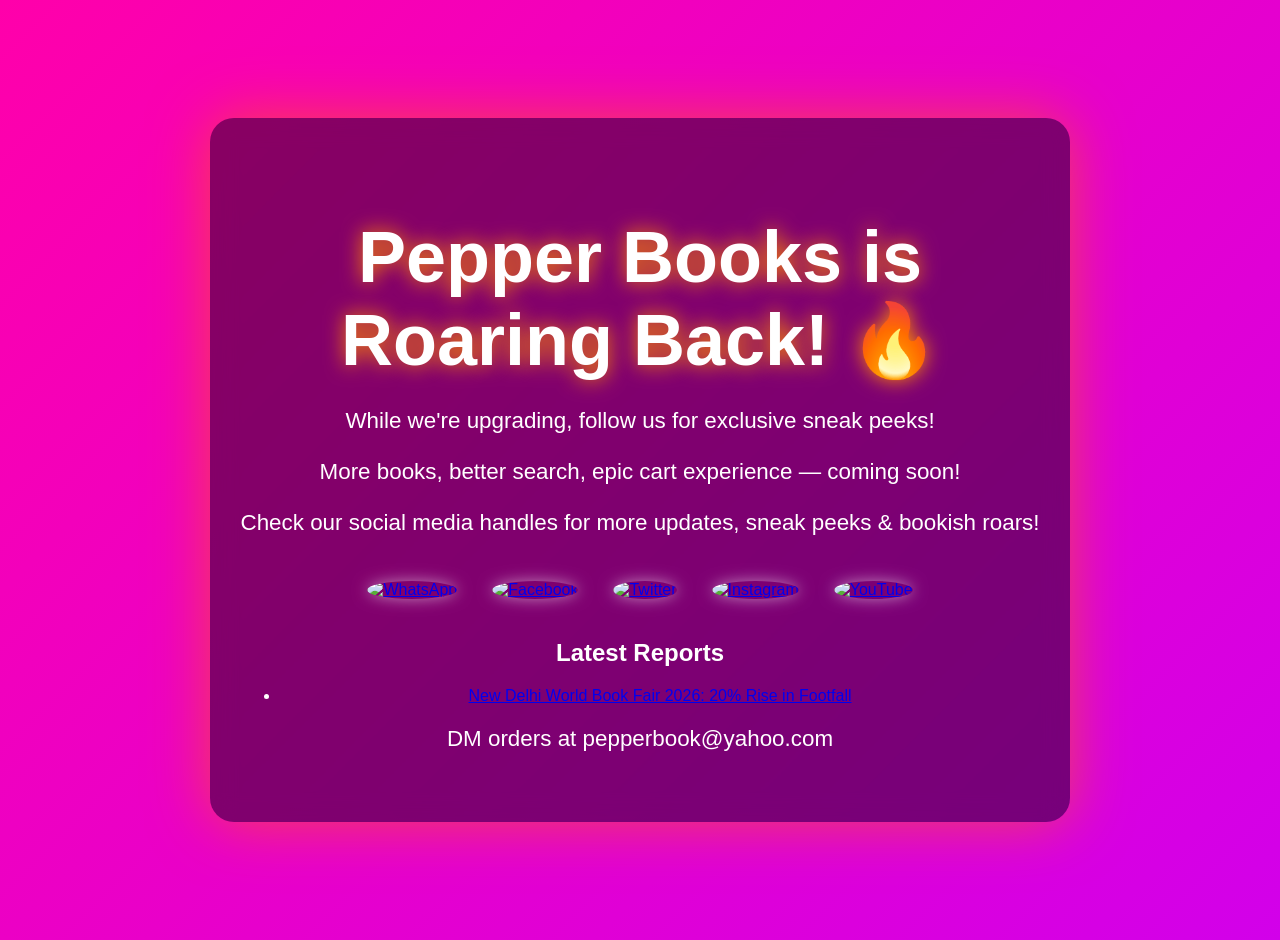
==== index.html @ c5566843 "Revise social media section and contact details Updated social media prompts and contact information" ====
<!DOCTYPE html>
<html lang="en">
<head>
    <meta charset="UTF-8" />
    <meta name="viewport" content="width=device-width, initial-scale=1.0"/>
    <title>Pepper Books – Roaring Back Soon!</title>
    <style>
        body {
            margin: 0;
            min-height: 100vh;
            background: linear-gradient(-45deg, #ff6b00, #ff8c00, #c300ff, #ff00aa);
            background-size: 400% 400%;
            animation: neonFlow 12s ease infinite;
            color: white;
            font-family: Arial, sans-serif;
            display: flex;
            align-items: center;
            justify-content: center;
            padding: 20px;
        }
        @keyframes neonFlow {
            0%,100% { background-position: 0% 50%; }
            50%     { background-position: 100% 50%; }
        }
        .container {
            background: rgba(0,0,0,0.45);
            backdrop-filter: blur(12px);
            padding: 50px 30px;
            border-radius: 24px;
            text-align: center;
            max-width: 800px;
            box-shadow: 0 0 60px rgba(255,107,0,0.6);
            animation: pulseGlow 4s infinite alternate;
        }
        @keyframes pulseGlow {
            from { box-shadow: 0 0 40px rgba(255,107,0,0.4); }
            to   { box-shadow: 0 0 80px rgba(195,0,255,0.7); }
        }
        h1 { 
            font-size: 4.5rem; 
            margin-bottom: 20px; 
            text-shadow: 0 0 20px #ff8c00;
            animation: textGlow 2.5s infinite alternate;
        }
        @keyframes textGlow {
            from { text-shadow: 0 0 10px #ff8c00; }
            to   { text-shadow: 0 0 30px #c300ff, 0 0 50px #ff00aa; }
        }
        p, .follow-prompt { font-size: 1.4rem; line-height: 1.6; margin: 15px 0; }
        .social-icons { display: flex; justify-content: center; gap: 35px; margin: 40px 0; }
        .social-icons img {
            width: 80px;
            height: 80px;
            border-radius: 50%;
            transition: all 0.4s;
            box-shadow: 0 0 15px rgba(255,255,255,0.5);
        }
        .social-icons a:hover img { 
            transform: scale(1.25) rotate(10deg); 
            box-shadow: 0 0 35px #ff00aa;
        }
        @media (max-width: 600px) {
            h1 { font-size: 3.2rem; }
            .container { padding: 40px 25px; }
            .social-icons img { width: 70px; height: 70px; }
        }
    </style>
</head>
<body>
    <div class="container">
        <h1>Pepper Books is Roaring Back! 🔥</h1>
        <p>While we're upgrading, follow us for exclusive sneak peeks!</p>
        <div class="follow-prompt">More books, better search, epic cart experience — coming soon!</div>
        <div class="follow-prompt">
            Check our social media handles for more updates, sneak peeks & bookish roars!
        </div>
        <div class="social-icons">
            <!-- Your social links here - same as before -->
            <a href="https://wa.me/9920869482" class="whatsapp" target="_blank" rel="noopener noreferrer"><img src="https://img.icons8.com/color/48/whatsapp--v1.png" alt="WhatsApp">
            </a>
            <a href="https://www.facebook.com/people/Pepper-Books/61556037576936/"><img src="https://img.icons8.com/color/48/facebook-new.png" alt="Facebook"></a>
            <a href="https://x.com/pepperbooks"><img src="https://img.icons8.com/color/48/twitter--v1.png" alt="Twitter"></a>
            <a href="https://www.instagram.com/pepperbooks404"><img src="https://img.icons8.com/color/48/instagram-new.png" alt="Instagram"></a>
            <a href="https://www.youtube.com/@PepperBooks"><img src="https://img.icons8.com/color/48/youtube-play.png" alt="YouTube"></a>
        </div>      
         <section>
    <h2>Latest Reports</h2>
    <ul>
        <li>
            <a href="ndwbf-2026.html">New Delhi World Book Fair 2026: 20% Rise in Footfall</a>
        </li>
    </ul>
</section>        
        <p>DM orders at pepperbook@yahoo.com</p>
    </div>
</body>
</html>
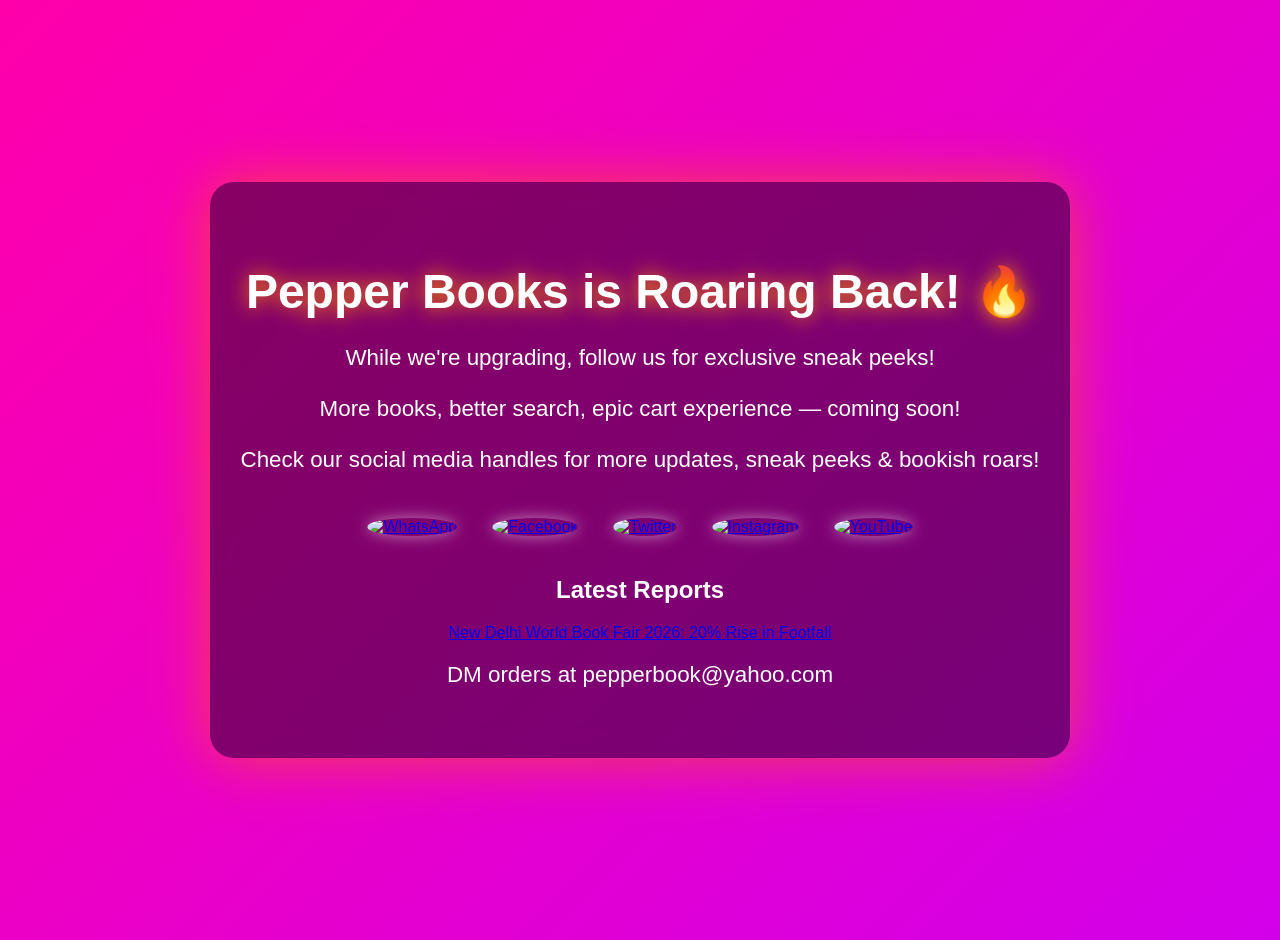
==== commit dd702573: "Update index.html" ====
--- a/index.html
+++ b/index.html
@@ -20,7 +20,7 @@
         }
         @keyframes neonFlow {
             0%,100% { background-position: 0% 50%; }
-            50%     { background-position: 100% 50%; }
+            50% { background-position: 100% 50%; }
         }
         .container {
             background: rgba(0,0,0,0.45);
@@ -34,17 +34,17 @@
         }
         @keyframes pulseGlow {
             from { box-shadow: 0 0 40px rgba(255,107,0,0.4); }
-            to   { box-shadow: 0 0 80px rgba(195,0,255,0.7); }
+            to { box-shadow: 0 0 80px rgba(195,0,255,0.7); }
         }
-        h1 { 
-            font-size: 4.5rem; 
-            margin-bottom: 20px; 
+        h1 {
+            font-size: 3rem;
+            margin-bottom: 20px;
             text-shadow: 0 0 20px #ff8c00;
             animation: textGlow 2.5s infinite alternate;
         }
         @keyframes textGlow {
             from { text-shadow: 0 0 10px #ff8c00; }
-            to   { text-shadow: 0 0 30px #c300ff, 0 0 50px #ff00aa; }
+            to { text-shadow: 0 0 30px #c300ff, 0 0 50px #ff00aa; }
         }
         p, .follow-prompt { font-size: 1.4rem; line-height: 1.6; margin: 15px 0; }
         .social-icons { display: flex; justify-content: center; gap: 35px; margin: 40px 0; }
@@ -55,8 +55,8 @@
             transition: all 0.4s;
             box-shadow: 0 0 15px rgba(255,255,255,0.5);
         }
-        .social-icons a:hover img { 
-            transform: scale(1.25) rotate(10deg); 
+        .social-icons a:hover img {
+            transform: scale(1.25) rotate(10deg);
             box-shadow: 0 0 35px #ff00aa;
         }
         @media (max-width: 600px) {
@@ -82,15 +82,11 @@
             <a href="https://x.com/pepperbooks"><img src="https://img.icons8.com/color/48/twitter--v1.png" alt="Twitter"></a>
             <a href="https://www.instagram.com/pepperbooks404"><img src="https://img.icons8.com/color/48/instagram-new.png" alt="Instagram"></a>
             <a href="https://www.youtube.com/@PepperBooks"><img src="https://img.icons8.com/color/48/youtube-play.png" alt="YouTube"></a>
-        </div>      
+        </div>
          <section>
     <h2>Latest Reports</h2>
-    <ul>
-        <li>
             <a href="ndwbf-2026.html">New Delhi World Book Fair 2026: 20% Rise in Footfall</a>
-        </li>
-    </ul>
-</section>        
+</section>
         <p>DM orders at pepperbook@yahoo.com</p>
     </div>
 </body>
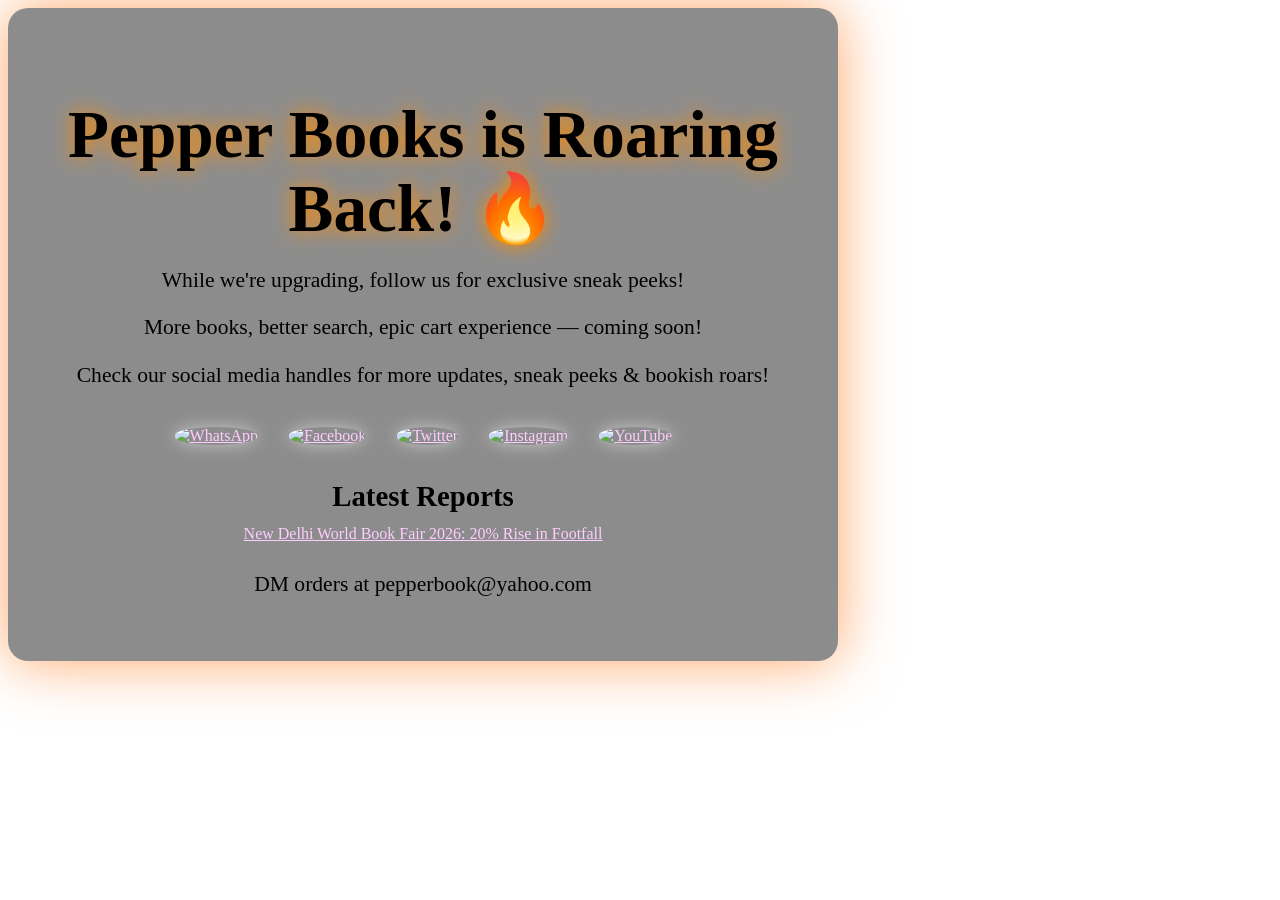
==== commit 5afd82e1: "Refactor index.html with updated structure and styles Removed old HTML structure and replaced it wit" ====
--- a/index.html
+++ b/index.html
@@ -4,67 +4,7 @@
     <meta charset="UTF-8" />
     <meta name="viewport" content="width=device-width, initial-scale=1.0"/>
     <title>Pepper Books – Roaring Back Soon!</title>
-    <style>
-        body {
-            margin: 0;
-            min-height: 100vh;
-            background: linear-gradient(-45deg, #ff6b00, #ff8c00, #c300ff, #ff00aa);
-            background-size: 400% 400%;
-            animation: neonFlow 12s ease infinite;
-            color: white;
-            font-family: Arial, sans-serif;
-            display: flex;
-            align-items: center;
-            justify-content: center;
-            padding: 20px;
-        }
-        @keyframes neonFlow {
-            0%,100% { background-position: 0% 50%; }
-            50% { background-position: 100% 50%; }
-        }
-        .container {
-            background: rgba(0,0,0,0.45);
-            backdrop-filter: blur(12px);
-            padding: 50px 30px;
-            border-radius: 24px;
-            text-align: center;
-            max-width: 800px;
-            box-shadow: 0 0 60px rgba(255,107,0,0.6);
-            animation: pulseGlow 4s infinite alternate;
-        }
-        @keyframes pulseGlow {
-            from { box-shadow: 0 0 40px rgba(255,107,0,0.4); }
-            to { box-shadow: 0 0 80px rgba(195,0,255,0.7); }
-        }
-        h1 {
-            font-size: 3rem;
-            margin-bottom: 20px;
-            text-shadow: 0 0 20px #ff8c00;
-            animation: textGlow 2.5s infinite alternate;
-        }
-        @keyframes textGlow {
-            from { text-shadow: 0 0 10px #ff8c00; }
-            to { text-shadow: 0 0 30px #c300ff, 0 0 50px #ff00aa; }
-        }
-        p, .follow-prompt { font-size: 1.4rem; line-height: 1.6; margin: 15px 0; }
-        .social-icons { display: flex; justify-content: center; gap: 35px; margin: 40px 0; }
-        .social-icons img {
-            width: 80px;
-            height: 80px;
-            border-radius: 50%;
-            transition: all 0.4s;
-            box-shadow: 0 0 15px rgba(255,255,255,0.5);
-        }
-        .social-icons a:hover img {
-            transform: scale(1.25) rotate(10deg);
-            box-shadow: 0 0 35px #ff00aa;
-        }
-        @media (max-width: 600px) {
-            h1 { font-size: 3.2rem; }
-            .container { padding: 40px 25px; }
-            .social-icons img { width: 70px; height: 70px; }
-        }
-    </style>
+<link rel="stylesheet" href="index.css">    
 </head>
 <body>
     <div class="container">
@@ -92,3 +32,4 @@
 </body>
 </html>
 
+
--- a/index.css
+++ b/index.css
@@ -0,0 +1,149 @@
+<style>
+        body {
+            margin: 0;
+            min-height: 100vh;
+            background: linear-gradient(-45deg, #ff6b00, #ff8c00, #c300ff, #ff00aa);
+            background-size: 400% 400%;
+            animation: neonFlow 12s ease infinite;
+            color: white;
+            font-family: Arial, sans-serif;
+            display: flex;
+            align-items: center;
+            justify-content: center;
+            padding: 15px;
+        }
+
+        @keyframes neonFlow {
+            0%,100% { background-position: 0% 50%; }
+            50%     { background-position: 100% 50%; }
+        }
+
+        .container {
+            background: rgba(0,0,0,0.45);
+            backdrop-filter: blur(12px);
+            padding: 45px 25px;
+            border-radius: 20px;
+            text-align: center;
+            max-width: 780px;
+            width: 100%;
+            box-shadow: 0 0 60px rgba(255,107,0,0.6);
+            animation: pulseGlow 4s infinite alternate;
+        }
+
+        @keyframes pulseGlow {
+            from { box-shadow: 0 0 40px rgba(255,107,0,0.4); }
+            to   { box-shadow: 0 0 80px rgba(195,0,255,0.7); }
+        }
+
+        h1 {
+            font-size: 4.2rem;
+            margin-bottom: 18px;
+            text-shadow: 0 0 20px #ff8c00;
+            animation: textGlow 2.5s infinite alternate;
+            line-height: 1.1;
+        }
+
+        @keyframes textGlow {
+            from { text-shadow: 0 0 10px #ff8c00; }
+            to   { text-shadow: 0 0 30px #c300ff, 0 0 50px #ff00aa; }
+        }
+
+        p, .follow-prompt {
+            font-size: 1.35rem;
+            line-height: 1.55;
+            margin: 14px 0;
+        }
+
+        .social-icons {
+            display: flex;
+            justify-content: center;
+            flex-wrap: wrap;
+            gap: 30px;
+            margin: 35px 0;
+        }
+
+        .social-icons img {
+            width: 78px;
+            height: 78px;
+            border-radius: 50%;
+            transition: all 0.4s;
+            box-shadow: 0 0 15px rgba(255,255,255,0.5);
+        }
+
+        .social-icons a:hover img {
+            transform: scale(1.2) rotate(8deg);
+            box-shadow: 0 0 35px #ff00aa;
+        }
+
+        section {
+            margin: 25px 0;
+        }
+
+        h2 {
+            font-size: 1.8rem;
+            margin-bottom: 12px;
+        }
+
+        ul {
+            list-style: none;
+            padding: 0;
+        }
+
+        li {
+            margin: 10px 0;
+        }
+
+        a {
+            color: #ffccff;
+            text-decoration: underline;
+        }
+
+        /* ────────────────────────────────────────────────
+           MOBILE FRIENDLY CSS – stronger rules
+        ──────────────────────────────────────────────── */
+        @media (max-width: 768px) {
+            body {
+                padding: 12px;
+            }
+            .container {
+                padding: 35px 20px;
+                border-radius: 16px;
+                max-width: 100%;
+            }
+            h1 {
+                font-size: 2.8rem;
+                margin-bottom: 15px;
+            }
+            p, .follow-prompt {
+                font-size: 1.15rem;
+                line-height: 1.5;
+            }
+            .social-icons {
+                gap: 20px;
+                margin: 30px 0;
+            }
+            .social-icons img {
+                width: 62px;
+                height: 62px;
+            }
+            h2 {
+                font-size: 1.5rem;
+            }
+        }
+
+        @media (max-width: 480px) {
+            h1 {
+                font-size: 2.4rem;
+            }
+            p, .follow-prompt {
+                font-size: 1.05rem;
+            }
+            .social-icons img {
+                width: 56px;
+                height: 56px;
+            }
+            .container {
+                padding: 30px 18px;
+            }
+        }
+    </style>
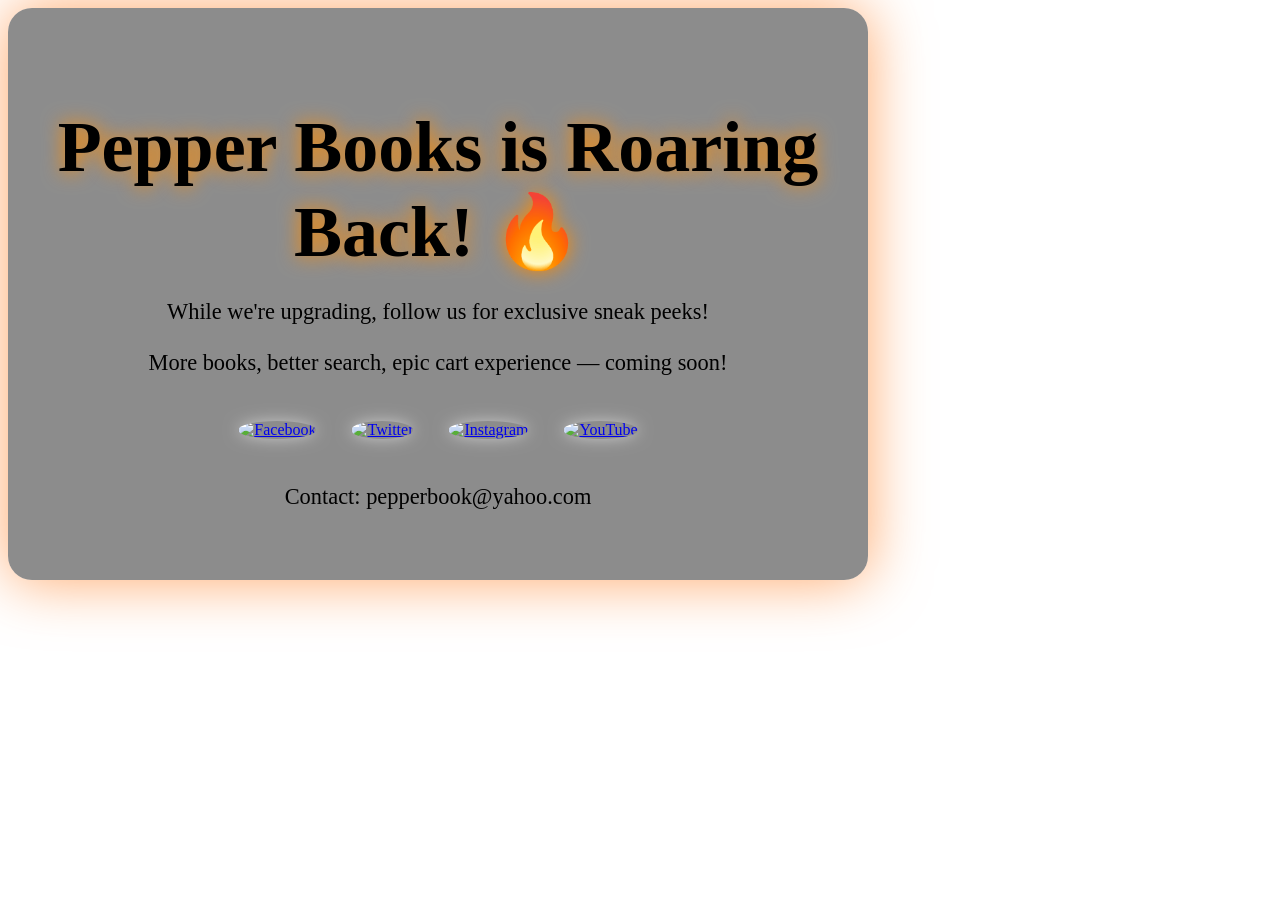
==== commit 06e26b33: "Update social media links and contact info in index.html Removed outdated social media links and upd" ====
--- a/index.html
+++ b/index.html
@@ -4,32 +4,22 @@
     <meta charset="UTF-8" />
     <meta name="viewport" content="width=device-width, initial-scale=1.0"/>
     <title>Pepper Books – Roaring Back Soon!</title>
-<link rel="stylesheet" href="index.css">    
-</head>
+    <link rel="stylesheet" href="index.css">
+    </head>
 <body>
     <div class="container">
         <h1>Pepper Books is Roaring Back! 🔥</h1>
         <p>While we're upgrading, follow us for exclusive sneak peeks!</p>
         <div class="follow-prompt">More books, better search, epic cart experience — coming soon!</div>
-        <div class="follow-prompt">
-            Check our social media handles for more updates, sneak peeks & bookish roars!
+        
+        <div class="social-icons">
+            <a href="https://www.facebook.com/pepperbooks"><img src="https://img.icons8.com/color/48/facebook-new.png" alt="Facebook"></a>
+            <a href="https://twitter.com/pepperbooks"><img src="https://img.icons8.com/color/48/twitter--v1.png" alt="Twitter"></a>
+            <a href="https://www.instagram.com/pepper_books"><img src="https://img.icons8.com/color/48/instagram-new.png" alt="Instagram"></a>
+            <a href="https://www.youtube.com/@pepperbooks"><img src="https://img.icons8.com/color/48/youtube-play.png" alt="YouTube"></a>
         </div>
-        <div class="social-icons">
-            <!-- Your social links here - same as before -->
-            <a href="https://wa.me/9920869482" class="whatsapp" target="_blank" rel="noopener noreferrer"><img src="https://img.icons8.com/color/48/whatsapp--v1.png" alt="WhatsApp">
-            </a>
-            <a href="https://www.facebook.com/people/Pepper-Books/61556037576936/"><img src="https://img.icons8.com/color/48/facebook-new.png" alt="Facebook"></a>
-            <a href="https://x.com/pepperbooks"><img src="https://img.icons8.com/color/48/twitter--v1.png" alt="Twitter"></a>
-            <a href="https://www.instagram.com/pepperbooks404"><img src="https://img.icons8.com/color/48/instagram-new.png" alt="Instagram"></a>
-            <a href="https://www.youtube.com/@PepperBooks"><img src="https://img.icons8.com/color/48/youtube-play.png" alt="YouTube"></a>
-        </div>
-         <section>
-    <h2>Latest Reports</h2>
-            <a href="ndwbf-2026.html">New Delhi World Book Fair 2026: 20% Rise in Footfall</a>
-</section>
-        <p>DM orders at pepperbook@yahoo.com</p>
+        
+        <p>Contact: pepperbook@yahoo.com</p>
     </div>
 </body>
 </html>
-
-
--- a/index.css
+++ b/index.css
@@ -10,140 +10,52 @@
             display: flex;
             align-items: center;
             justify-content: center;
-            padding: 15px;
+            padding: 20px;
         }
-
         @keyframes neonFlow {
             0%,100% { background-position: 0% 50%; }
             50%     { background-position: 100% 50%; }
         }
-
         .container {
             background: rgba(0,0,0,0.45);
             backdrop-filter: blur(12px);
-            padding: 45px 25px;
-            border-radius: 20px;
+            padding: 50px 30px;
+            border-radius: 24px;
             text-align: center;
-            max-width: 780px;
-            width: 100%;
+            max-width: 800px;
             box-shadow: 0 0 60px rgba(255,107,0,0.6);
             animation: pulseGlow 4s infinite alternate;
         }
-
         @keyframes pulseGlow {
             from { box-shadow: 0 0 40px rgba(255,107,0,0.4); }
             to   { box-shadow: 0 0 80px rgba(195,0,255,0.7); }
         }
-
-        h1 {
-            font-size: 4.2rem;
-            margin-bottom: 18px;
+        h1 { 
+            font-size: 4.5rem; 
+            margin-bottom: 20px; 
             text-shadow: 0 0 20px #ff8c00;
             animation: textGlow 2.5s infinite alternate;
-            line-height: 1.1;
         }
-
         @keyframes textGlow {
             from { text-shadow: 0 0 10px #ff8c00; }
             to   { text-shadow: 0 0 30px #c300ff, 0 0 50px #ff00aa; }
         }
-
-        p, .follow-prompt {
-            font-size: 1.35rem;
-            line-height: 1.55;
-            margin: 14px 0;
-        }
-
-        .social-icons {
-            display: flex;
-            justify-content: center;
-            flex-wrap: wrap;
-            gap: 30px;
-            margin: 35px 0;
-        }
-
+        p, .follow-prompt { font-size: 1.4rem; line-height: 1.6; margin: 15px 0; }
+        .social-icons { display: flex; justify-content: center; gap: 35px; margin: 40px 0; }
         .social-icons img {
-            width: 78px;
-            height: 78px;
+            width: 80px;
+            height: 80px;
             border-radius: 50%;
             transition: all 0.4s;
             box-shadow: 0 0 15px rgba(255,255,255,0.5);
         }
-
-        .social-icons a:hover img {
-            transform: scale(1.2) rotate(8deg);
+        .social-icons a:hover img { 
+            transform: scale(1.25) rotate(10deg); 
             box-shadow: 0 0 35px #ff00aa;
         }
-
-        section {
-            margin: 25px 0;
-        }
-
-        h2 {
-            font-size: 1.8rem;
-            margin-bottom: 12px;
-        }
-
-        ul {
-            list-style: none;
-            padding: 0;
-        }
-
-        li {
-            margin: 10px 0;
-        }
-
-        a {
-            color: #ffccff;
-            text-decoration: underline;
-        }
-
-        /* ────────────────────────────────────────────────
-           MOBILE FRIENDLY CSS – stronger rules
-        ──────────────────────────────────────────────── */
-        @media (max-width: 768px) {
-            body {
-                padding: 12px;
-            }
-            .container {
-                padding: 35px 20px;
-                border-radius: 16px;
-                max-width: 100%;
-            }
-            h1 {
-                font-size: 2.8rem;
-                margin-bottom: 15px;
-            }
-            p, .follow-prompt {
-                font-size: 1.15rem;
-                line-height: 1.5;
-            }
-            .social-icons {
-                gap: 20px;
-                margin: 30px 0;
-            }
-            .social-icons img {
-                width: 62px;
-                height: 62px;
-            }
-            h2 {
-                font-size: 1.5rem;
-            }
-        }
-
-        @media (max-width: 480px) {
-            h1 {
-                font-size: 2.4rem;
-            }
-            p, .follow-prompt {
-                font-size: 1.05rem;
-            }
-            .social-icons img {
-                width: 56px;
-                height: 56px;
-            }
-            .container {
-                padding: 30px 18px;
-            }
+        @media (max-width: 600px) {
+            h1 { font-size: 3.2rem; }
+            .container { padding: 40px 25px; }
+            .social-icons img { width: 70px; height: 70px; }
         }
     </style>
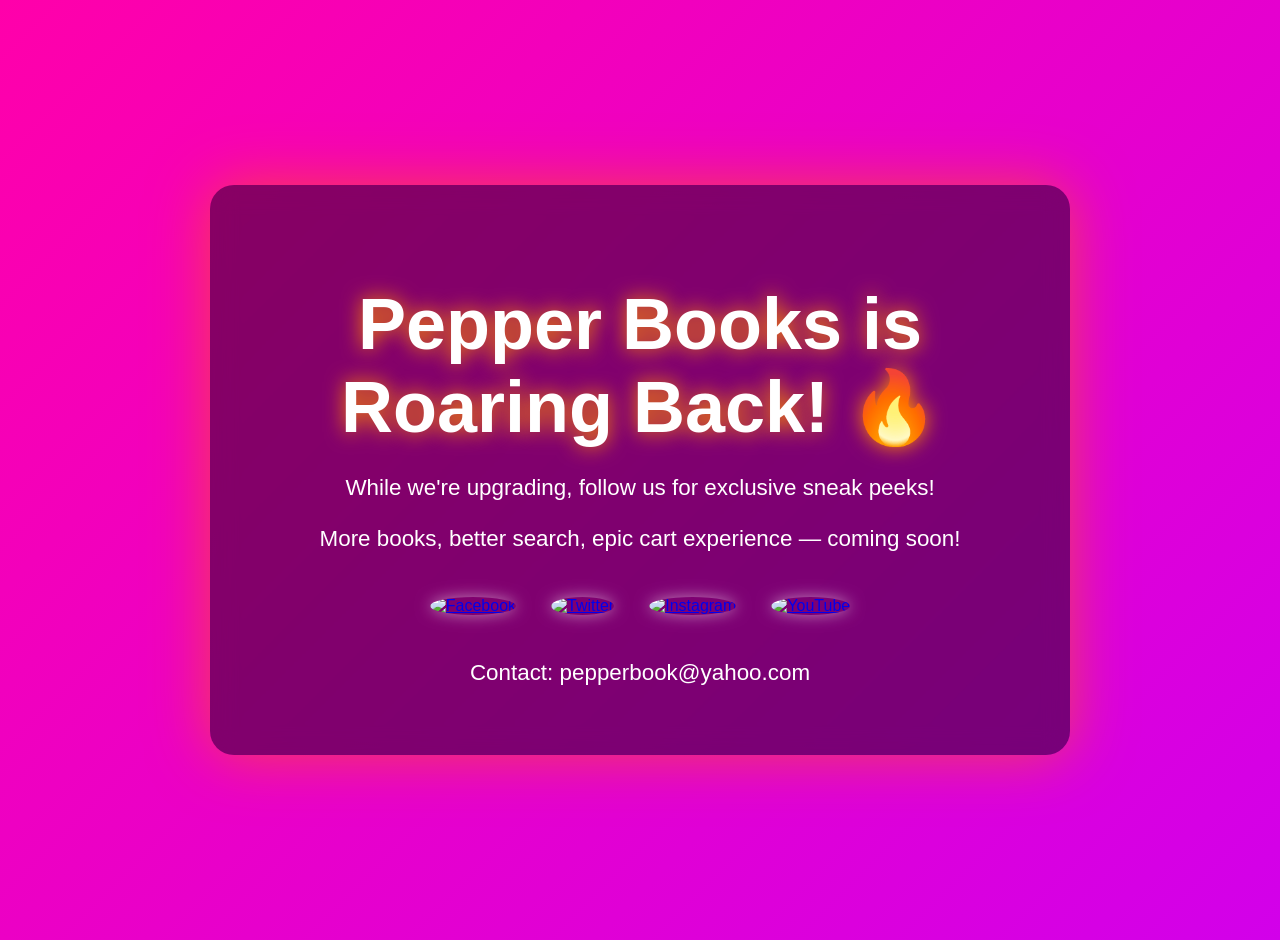
==== commit 23b1d437: "Update index.html" ====
--- a/index.html
+++ b/index.html
@@ -4,8 +4,68 @@
     <meta charset="UTF-8" />
     <meta name="viewport" content="width=device-width, initial-scale=1.0"/>
     <title>Pepper Books – Roaring Back Soon!</title>
-    <link rel="stylesheet" href="index.css">
-    </head>
+    <style>
+        body {
+            margin: 0;
+            min-height: 100vh;
+            background: linear-gradient(-45deg, #ff6b00, #ff8c00, #c300ff, #ff00aa);
+            background-size: 400% 400%;
+            animation: neonFlow 12s ease infinite;
+            color: white;
+            font-family: Arial, sans-serif;
+            display: flex;
+            align-items: center;
+            justify-content: center;
+            padding: 20px;
+        }
+        @keyframes neonFlow {
+            0%,100% { background-position: 0% 50%; }
+            50%     { background-position: 100% 50%; }
+        }
+        .container {
+            background: rgba(0,0,0,0.45);
+            backdrop-filter: blur(12px);
+            padding: 50px 30px;
+            border-radius: 24px;
+            text-align: center;
+            max-width: 800px;
+            box-shadow: 0 0 60px rgba(255,107,0,0.6);
+            animation: pulseGlow 4s infinite alternate;
+        }
+        @keyframes pulseGlow {
+            from { box-shadow: 0 0 40px rgba(255,107,0,0.4); }
+            to   { box-shadow: 0 0 80px rgba(195,0,255,0.7); }
+        }
+        h1 { 
+            font-size: 4.5rem; 
+            margin-bottom: 20px; 
+            text-shadow: 0 0 20px #ff8c00;
+            animation: textGlow 2.5s infinite alternate;
+        }
+        @keyframes textGlow {
+            from { text-shadow: 0 0 10px #ff8c00; }
+            to   { text-shadow: 0 0 30px #c300ff, 0 0 50px #ff00aa; }
+        }
+        p, .follow-prompt { font-size: 1.4rem; line-height: 1.6; margin: 15px 0; }
+        .social-icons { display: flex; justify-content: center; gap: 35px; margin: 40px 0; }
+        .social-icons img {
+            width: 80px;
+            height: 80px;
+            border-radius: 50%;
+            transition: all 0.4s;
+            box-shadow: 0 0 15px rgba(255,255,255,0.5);
+        }
+        .social-icons a:hover img { 
+            transform: scale(1.25) rotate(10deg); 
+            box-shadow: 0 0 35px #ff00aa;
+        }
+        @media (max-width: 600px) {
+            h1 { font-size: 3.2rem; }
+            .container { padding: 40px 25px; }
+            .social-icons img { width: 70px; height: 70px; }
+        }
+    </style>
+</head>
 <body>
     <div class="container">
         <h1>Pepper Books is Roaring Back! 🔥</h1>
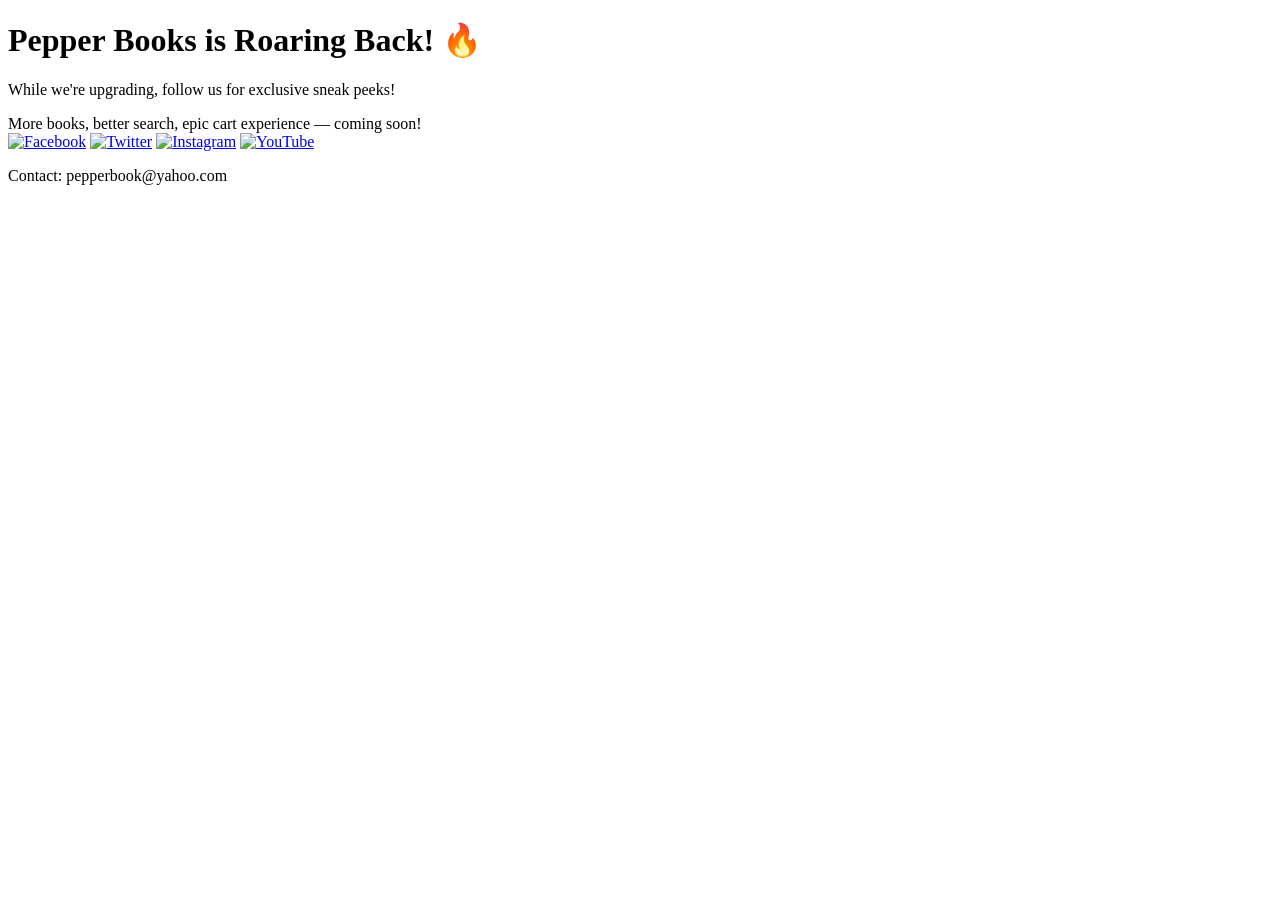
==== commit 85fb5163: "Update index.html" ====
--- a/index.html
+++ b/index.html
@@ -4,68 +4,7 @@
     <meta charset="UTF-8" />
     <meta name="viewport" content="width=device-width, initial-scale=1.0"/>
     <title>Pepper Books – Roaring Back Soon!</title>
-    <style>
-        body {
-            margin: 0;
-            min-height: 100vh;
-            background: linear-gradient(-45deg, #ff6b00, #ff8c00, #c300ff, #ff00aa);
-            background-size: 400% 400%;
-            animation: neonFlow 12s ease infinite;
-            color: white;
-            font-family: Arial, sans-serif;
-            display: flex;
-            align-items: center;
-            justify-content: center;
-            padding: 20px;
-        }
-        @keyframes neonFlow {
-            0%,100% { background-position: 0% 50%; }
-            50%     { background-position: 100% 50%; }
-        }
-        .container {
-            background: rgba(0,0,0,0.45);
-            backdrop-filter: blur(12px);
-            padding: 50px 30px;
-            border-radius: 24px;
-            text-align: center;
-            max-width: 800px;
-            box-shadow: 0 0 60px rgba(255,107,0,0.6);
-            animation: pulseGlow 4s infinite alternate;
-        }
-        @keyframes pulseGlow {
-            from { box-shadow: 0 0 40px rgba(255,107,0,0.4); }
-            to   { box-shadow: 0 0 80px rgba(195,0,255,0.7); }
-        }
-        h1 { 
-            font-size: 4.5rem; 
-            margin-bottom: 20px; 
-            text-shadow: 0 0 20px #ff8c00;
-            animation: textGlow 2.5s infinite alternate;
-        }
-        @keyframes textGlow {
-            from { text-shadow: 0 0 10px #ff8c00; }
-            to   { text-shadow: 0 0 30px #c300ff, 0 0 50px #ff00aa; }
-        }
-        p, .follow-prompt { font-size: 1.4rem; line-height: 1.6; margin: 15px 0; }
-        .social-icons { display: flex; justify-content: center; gap: 35px; margin: 40px 0; }
-        .social-icons img {
-            width: 80px;
-            height: 80px;
-            border-radius: 50%;
-            transition: all 0.4s;
-            box-shadow: 0 0 15px rgba(255,255,255,0.5);
-        }
-        .social-icons a:hover img { 
-            transform: scale(1.25) rotate(10deg); 
-            box-shadow: 0 0 35px #ff00aa;
-        }
-        @media (max-width: 600px) {
-            h1 { font-size: 3.2rem; }
-            .container { padding: 40px 25px; }
-            .social-icons img { width: 70px; height: 70px; }
-        }
-    </style>
-</head>
+    </head>
 <body>
     <div class="container">
         <h1>Pepper Books is Roaring Back! 🔥</h1>
@@ -83,3 +22,4 @@
     </div>
 </body>
 </html>
+
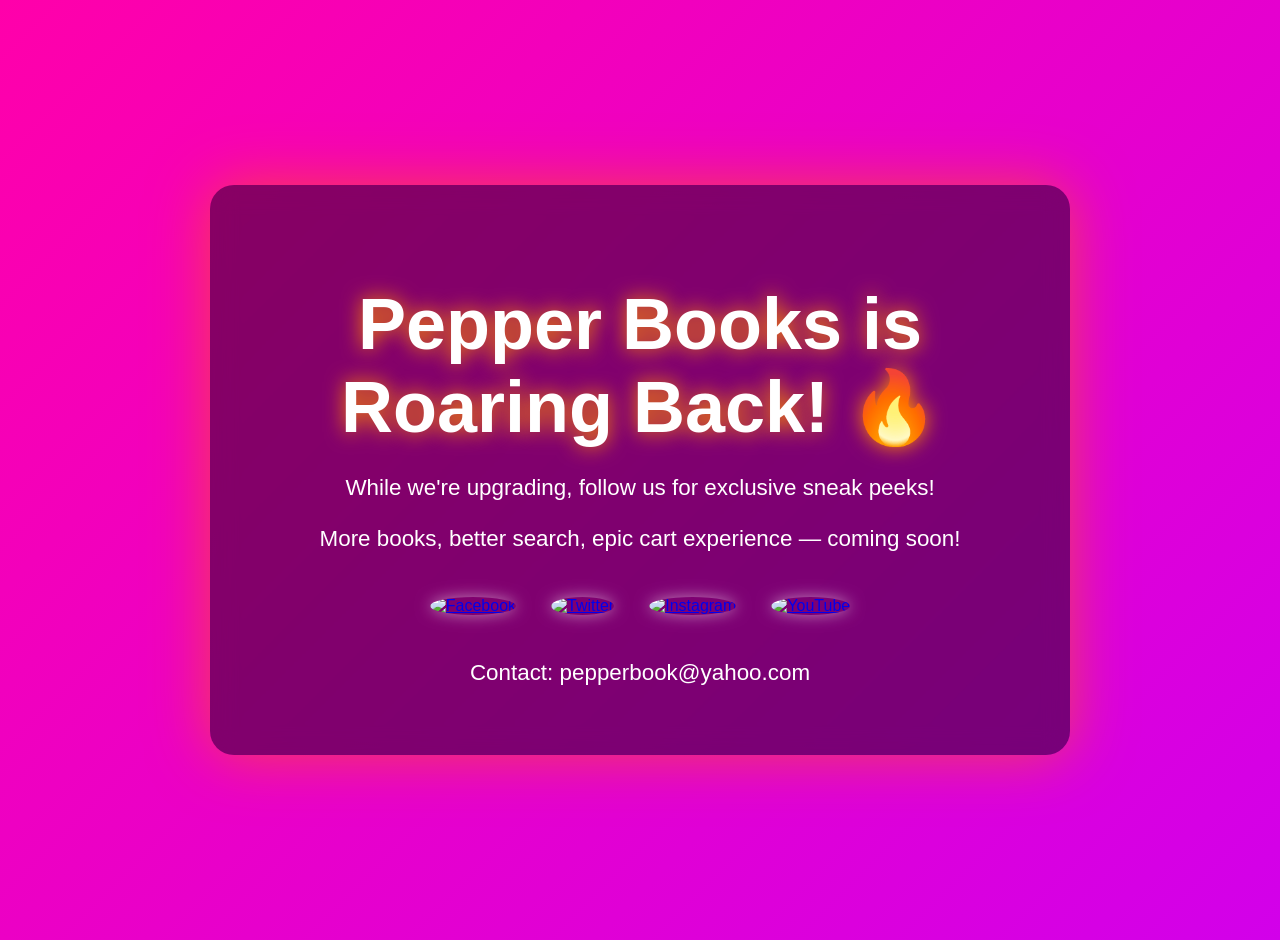
==== commit 75673b9d: "Add stylesheet link to index.html Added a link to the stylesheet for styling." ====
--- a/index.html
+++ b/index.html
@@ -4,6 +4,7 @@
     <meta charset="UTF-8" />
     <meta name="viewport" content="width=device-width, initial-scale=1.0"/>
     <title>Pepper Books – Roaring Back Soon!</title>
+    <link rel="stylesheet" href="index.css"> 
     </head>
 <body>
     <div class="container">
@@ -23,3 +24,4 @@
 </body>
 </html>
 
+
--- a/index.css
+++ b/index.css
@@ -0,0 +1,60 @@
+
+        body {
+            margin: 0;
+            min-height: 100vh;
+            background: linear-gradient(-45deg, #ff6b00, #ff8c00, #c300ff, #ff00aa);
+            background-size: 400% 400%;
+            animation: neonFlow 12s ease infinite;
+            color: white;
+            font-family: Arial, sans-serif;
+            display: flex;
+            align-items: center;
+            justify-content: center;
+            padding: 20px;
+        }
+        @keyframes neonFlow {
+            0%,100% { background-position: 0% 50%; }
+            50%     { background-position: 100% 50%; }
+        }
+        .container {
+            background: rgba(0,0,0,0.45);
+            backdrop-filter: blur(12px);
+            padding: 50px 30px;
+            border-radius: 24px;
+            text-align: center;
+            max-width: 800px;
+            box-shadow: 0 0 60px rgba(255,107,0,0.6);
+            animation: pulseGlow 4s infinite alternate;
+        }
+        @keyframes pulseGlow {
+            from { box-shadow: 0 0 40px rgba(255,107,0,0.4); }
+            to   { box-shadow: 0 0 80px rgba(195,0,255,0.7); }
+        }
+        h1 { 
+            font-size: 4.5rem; 
+            margin-bottom: 20px; 
+            text-shadow: 0 0 20px #ff8c00;
+            animation: textGlow 2.5s infinite alternate;
+        }
+        @keyframes textGlow {
+            from { text-shadow: 0 0 10px #ff8c00; }
+            to   { text-shadow: 0 0 30px #c300ff, 0 0 50px #ff00aa; }
+        }
+        p, .follow-prompt { font-size: 1.4rem; line-height: 1.6; margin: 15px 0; }
+        .social-icons { display: flex; justify-content: center; gap: 35px; margin: 40px 0; }
+        .social-icons img {
+            width: 80px;
+            height: 80px;
+            border-radius: 50%;
+            transition: all 0.4s;
+            box-shadow: 0 0 15px rgba(255,255,255,0.5);
+        }
+        .social-icons a:hover img { 
+            transform: scale(1.25) rotate(10deg); 
+            box-shadow: 0 0 35px #ff00aa;
+        }
+        @media (max-width: 600px) {
+            h1 { font-size: 3.2rem; }
+            .container { padding: 40px 25px; }
+            .social-icons img { width: 70px; height: 70px; }
+        }
